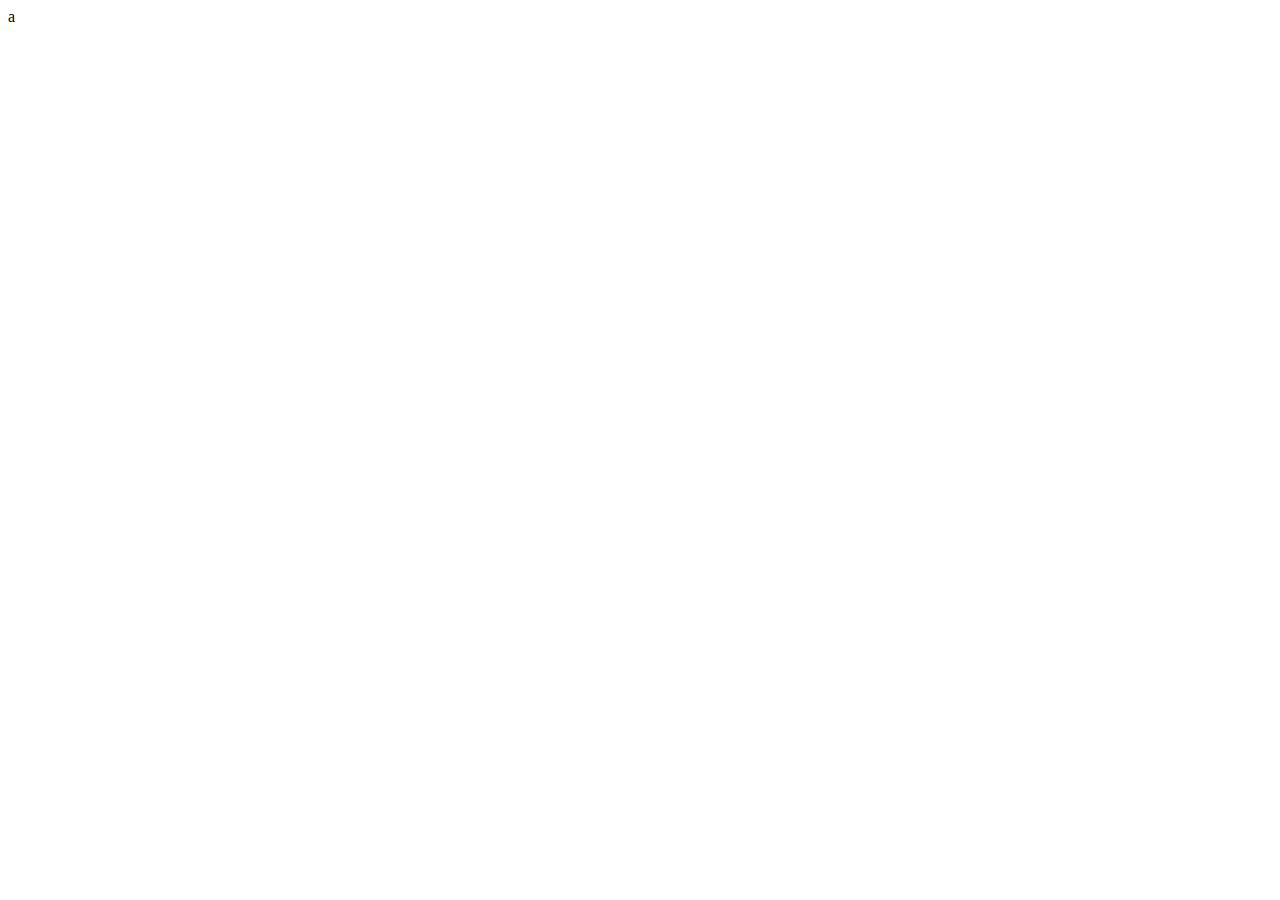
==== a.html @ d3f7e642 "init" ====
<!DOCTYPE html>
<html lang="en">
<head>
    <meta charset="UTF-8">
    <meta name="viewport" content="width=device-width, initial-scale=1.0">
    <meta http-equiv="X-UA-Compatible" content="ie=edge">
    <title>a</title>
</head>
<body>
    a
</body>
</html>
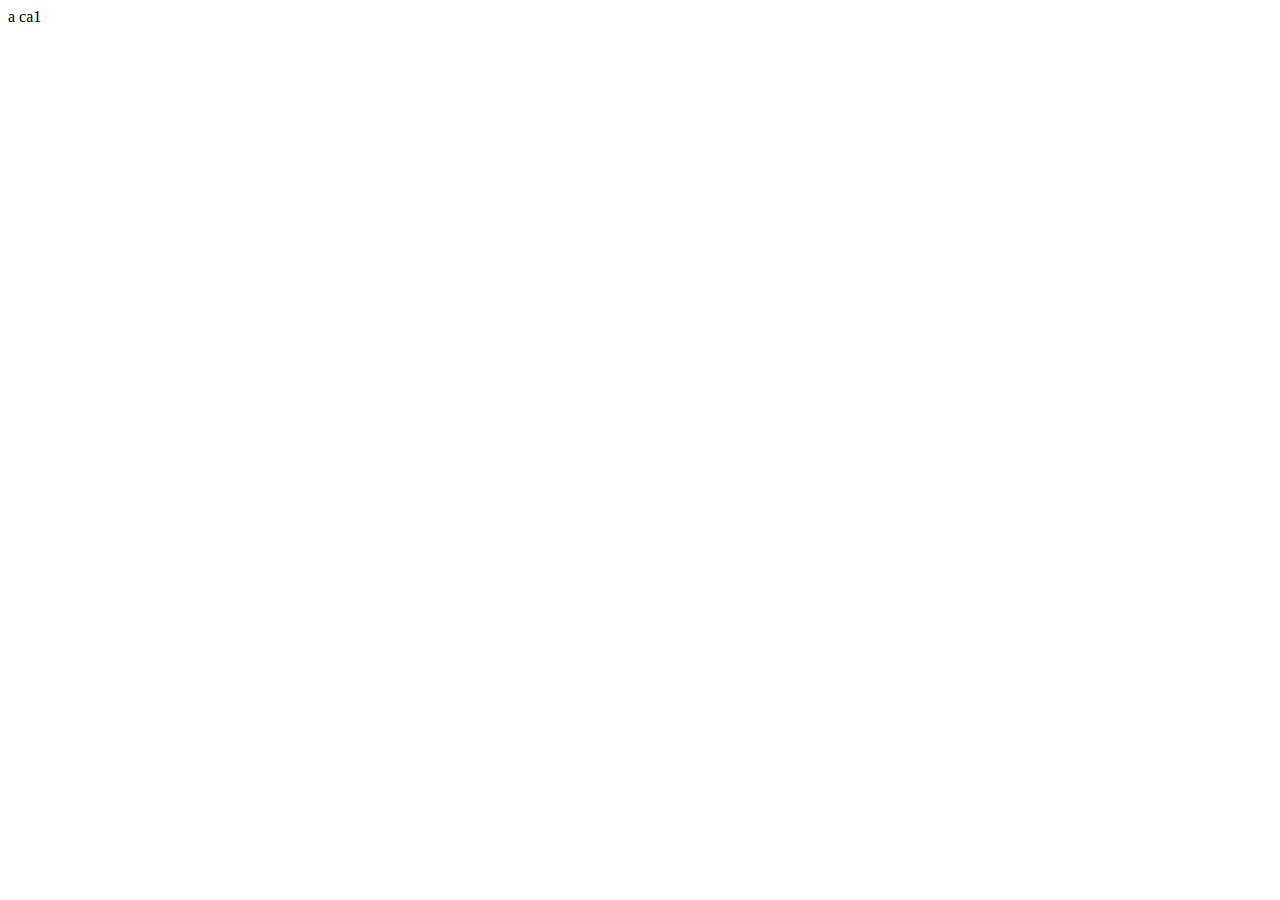
==== commit 7c549089: "ca1" ====
--- a/a.html
+++ b/a.html
@@ -8,5 +8,6 @@
 </head>
 <body>
     a
+    ca1
 </body>
 </html>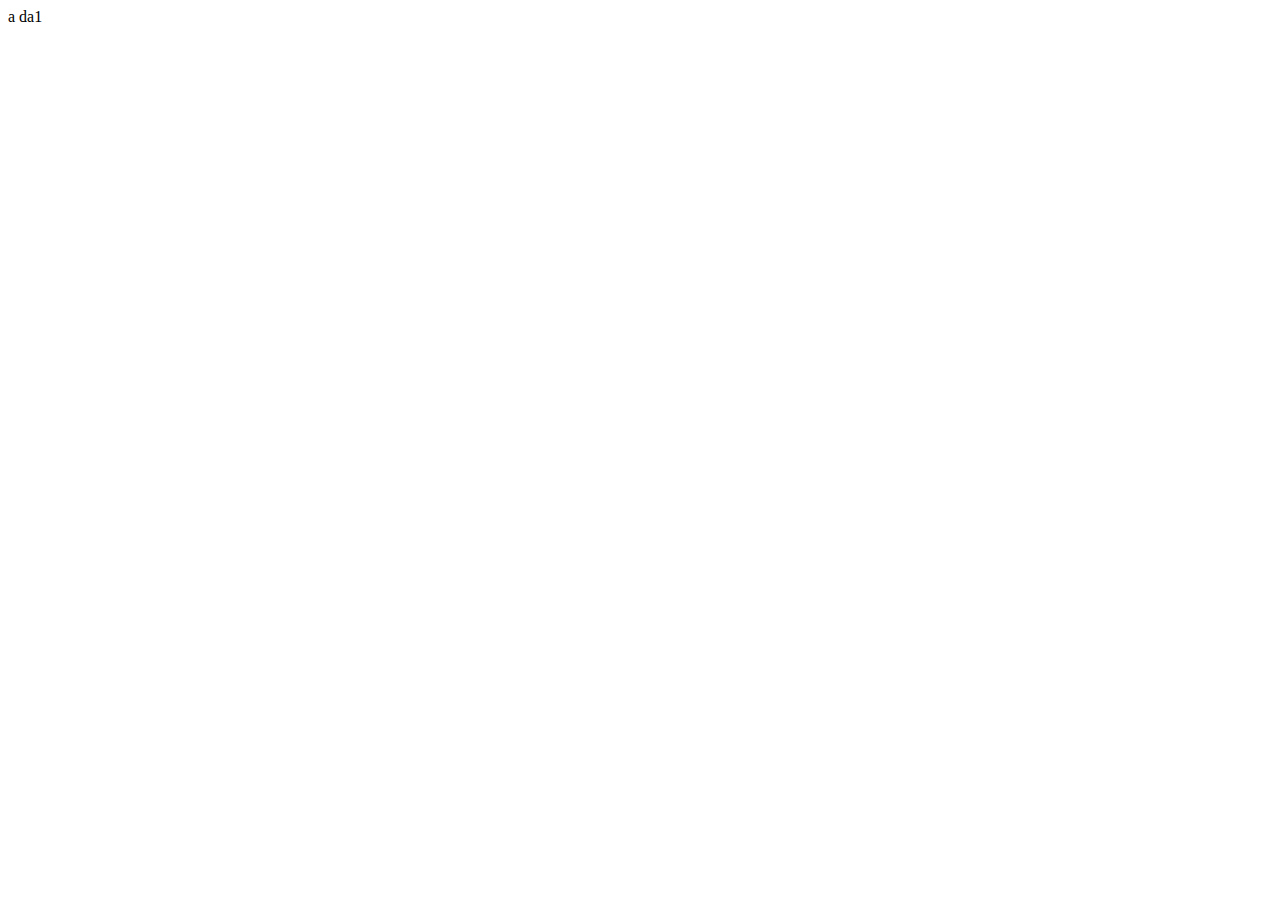
==== commit eb8d6b85: "da1" ====
--- a/a.html
+++ b/a.html
@@ -8,6 +8,6 @@
 </head>
 <body>
     a
-    ca1
+    da1
 </body>
 </html>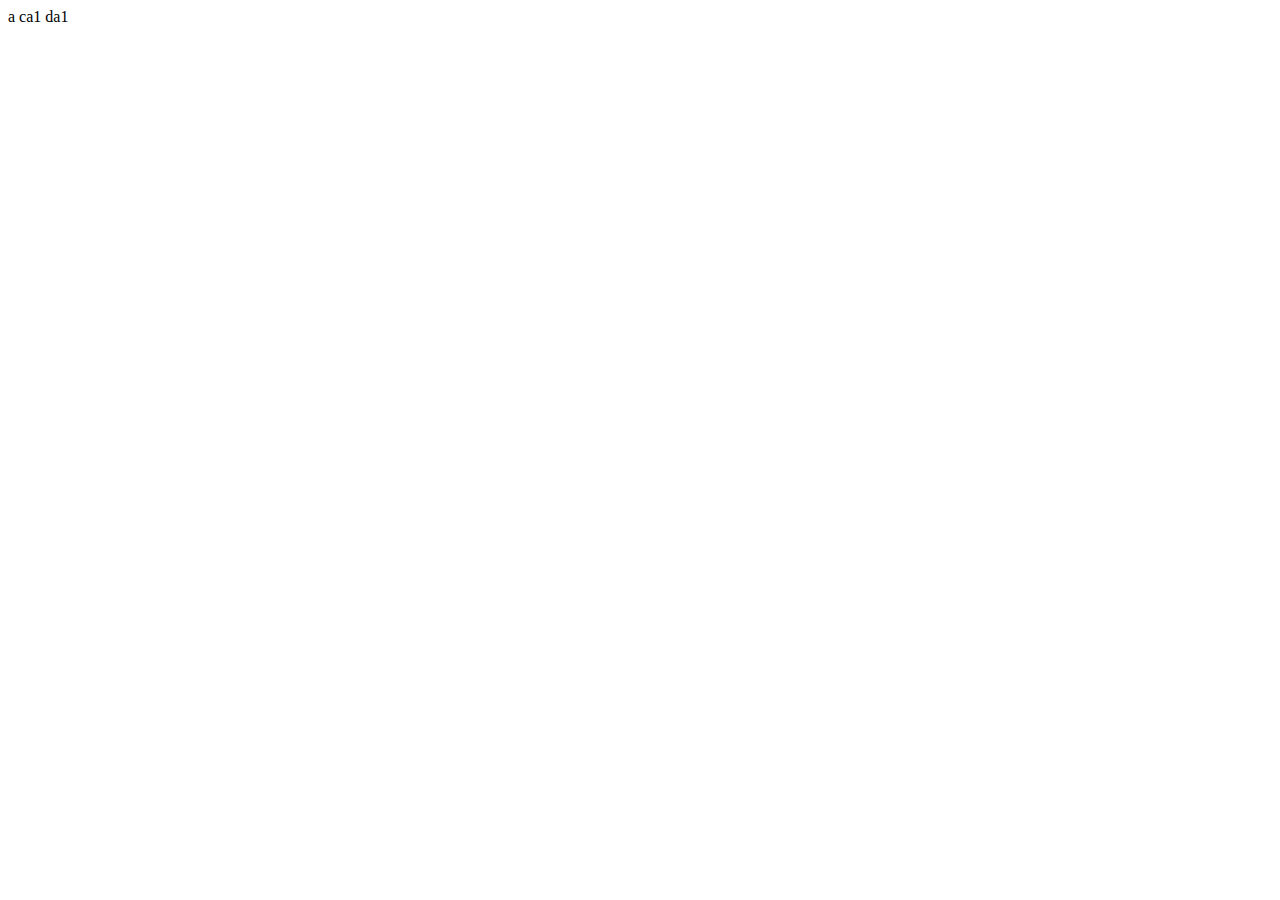
==== commit e0d38f72: "combile" ====
--- a/a.html
+++ b/a.html
@@ -8,6 +8,7 @@
 </head>
 <body>
     a
+    ca1
     da1
 </body>
 </html>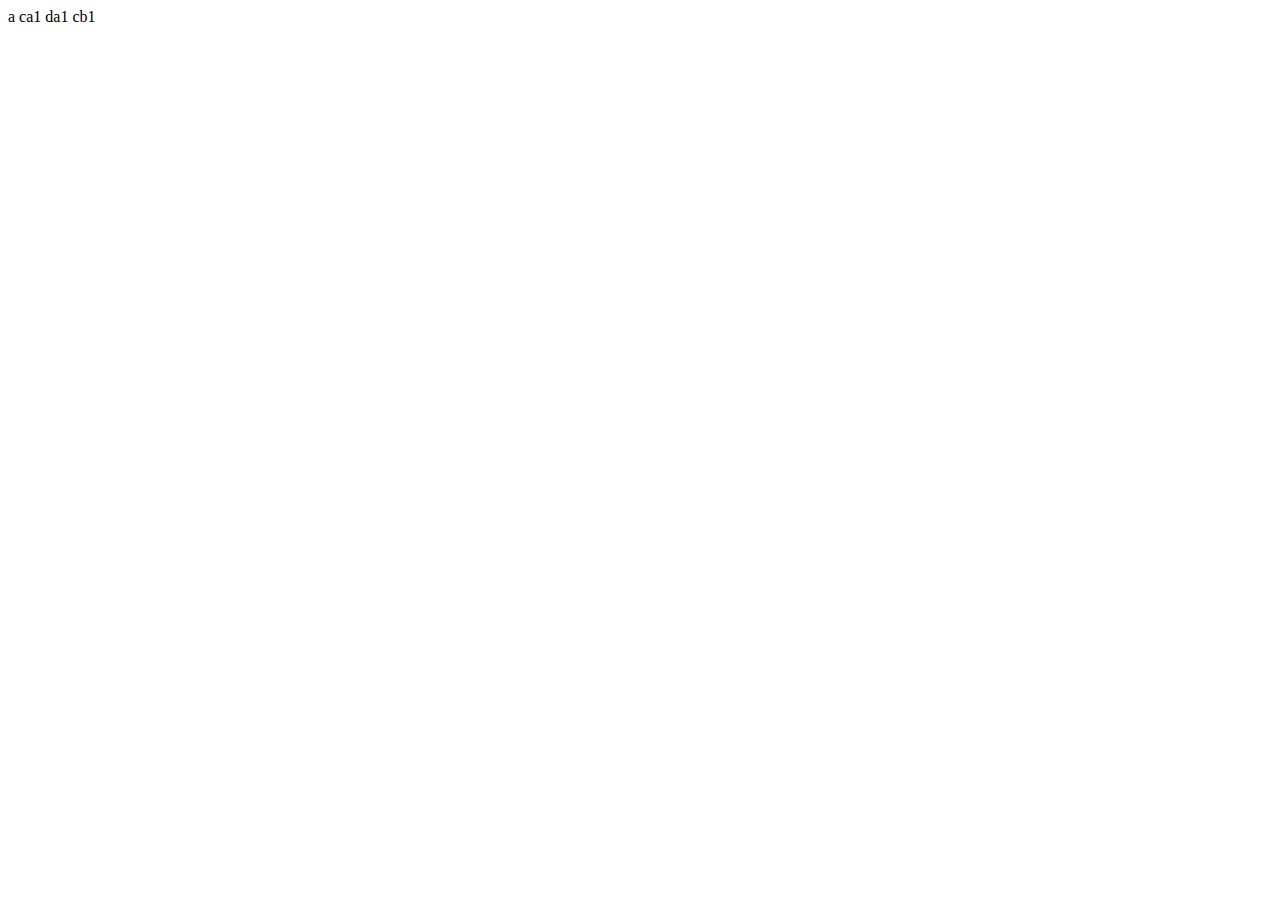
==== commit 7b23a514: "other" ====
--- a/a.html
+++ b/a.html
@@ -10,5 +10,6 @@
     a
     ca1
     da1
+    cb1
 </body>
 </html>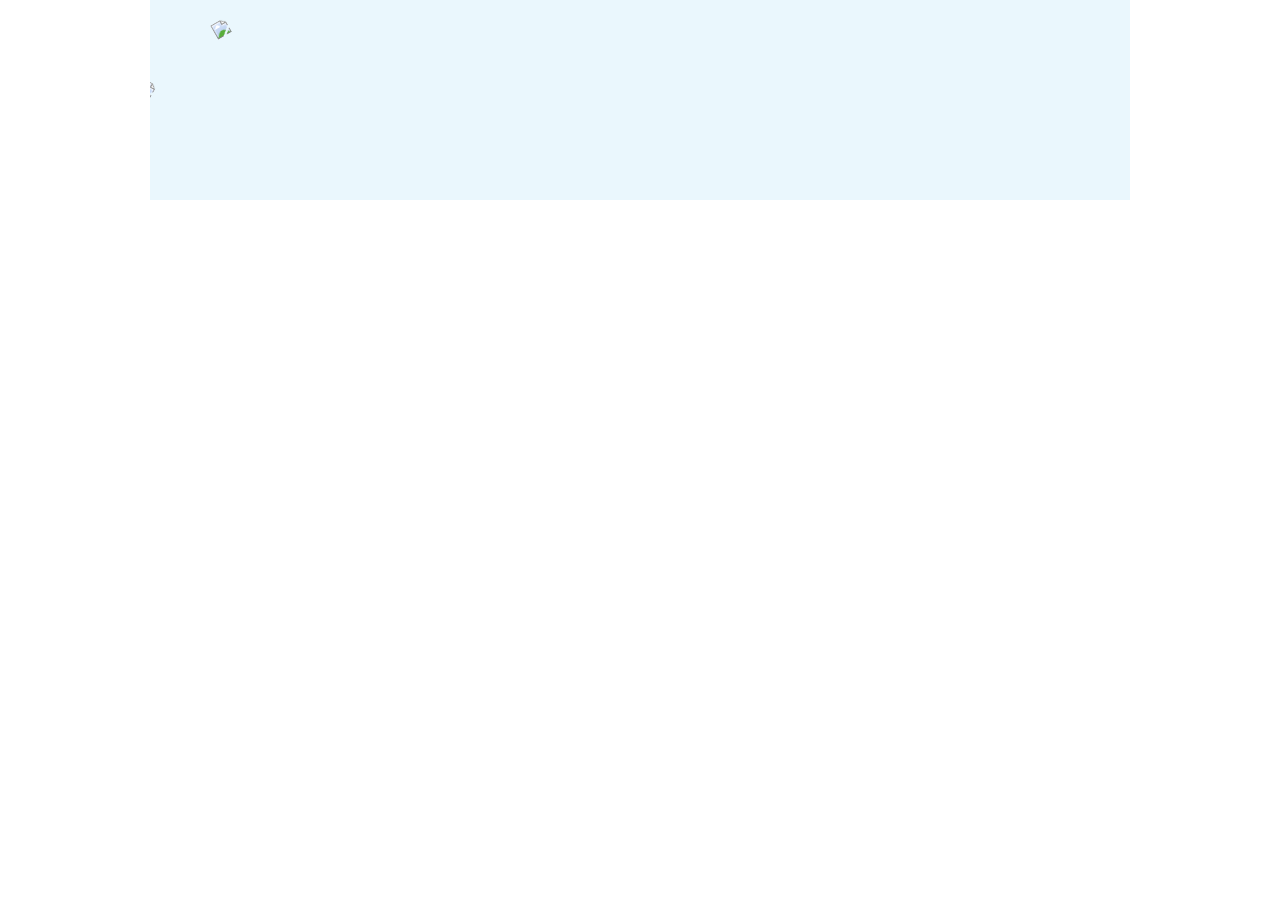
==== commit ade86c01: "feat:动画" ====
--- a/a.html
+++ b/a.html
@@ -1,15 +1,311 @@
 <!DOCTYPE html>
 <html lang="en">
+
 <head>
     <meta charset="UTF-8">
     <meta name="viewport" content="width=device-width, initial-scale=1.0">
     <meta http-equiv="X-UA-Compatible" content="ie=edge">
     <title>a</title>
+    <script src="https://cdn.bootcss.com/jquery/1.12.2/jquery.min.js"></script>
 </head>
+
 <body>
-    a
-    ca1
-    da1
-    cb1
+    <style>
+        html,
+        body,
+        div,
+        dl,
+        dt,
+        dd,
+        ul,
+        ol,
+        li,
+        h1,
+        h2,
+        h3,
+        h4,
+        h5,
+        h6,
+        pre,
+        code,
+        form,
+        fieldset,
+        legend,
+        input,
+        textarea,
+        p,
+        blockquote,
+        th,
+        td,
+        em {
+            margin: 0;
+            padding: 0;
+        }
+
+        body {
+            font-size: 12px;
+            line-height: 1.5;
+            font-family: Verdana, Simsun;
+            color: #333;
+        }
+
+        img,
+        fieldset {
+            border: 0;
+        }
+
+        a {
+            color: #0053aa;
+            text-decoration: none;
+        }
+
+        a:hover {
+            text-decoration: underline;
+        }
+
+        h1,
+        h2,
+        h3,
+        h4,
+        h5,
+        h6 {
+            font-family: Simsun, sans-serif;
+        }
+
+        .butterfly {
+            width: 980px;
+            height: 200px;
+            margin: 0 auto;
+            overflow: hidden;
+            background: #EAF7FD url("http://www.w3cplus.com/sites/default/files/bg_footer.jpg") no-repeat left bottom;
+        }
+
+        .butter1,
+        .butter2,
+        .butter3 {
+            width:50px;
+            height: 50px;
+            position: relative;
+            -webkit-animation-iteration-count: infinite;
+            -webkit-animation-timing-function: linear;
+            animation-fill-mode: both;
+        }
+
+        .butter1 {
+            -webkit-animation-name: butter1;
+            -webkit-animation-duration: 30s;
+            -webkit-transform: rotateZ(-30deg);
+        }
+
+        .butter2 {
+            -webkit-animation-name: butter2;
+            -webkit-animation-duration: 40s;
+            -webkit-transform: rotateZ(-30deg);
+        }
+
+        .butter3 {
+            -webkit-animation-name: butter3;
+            -webkit-animation-duration: 50s;
+            -webkit-transform: rotateZ(30deg);
+        }
+
+        .butterfly1,
+        .butterfly2,
+        .butterfly3 {
+            position: absolute;
+            -webkit-animation-name: x-spin;
+            -webkit-animation-iteration-count: infinite;
+            -webkit-animation-timing-function: ease-linear;
+        }
+
+        .butterfly1 {
+            height: 36px;
+            left: 40px;
+            bottom: 60px;
+            -webkit-animation-duration: 0.4s;
+        }
+
+        .butterfly2 {
+            height: 40px;
+            left: 80px;
+            bottom: 10px;
+            -webkit-animation-duration: 0.4s;
+        }
+
+        .butterfly3 {
+            height: 40px;
+            right: 60px;
+            bottom: 10px;
+            -webkit-animation-duration: 0.32s;
+        }
+
+        @-webkit-keyframes x-spin {
+            0% {
+                -webkit-transform: rotateX(0deg);
+            }
+
+            20% {
+                -webkit-transform: rotateX(80deg);
+            }
+
+            40% {
+                -webkit-transform: rotateX(130deg);
+            }
+
+            50% {
+                -webkit-transform: rotateX(180deg);
+            }
+
+            60% {
+                -webkit-transform: rotateX(210deg);
+            }
+
+            80% {
+                -webkit-transform: rotateX(270deg);
+            }
+
+            100% {
+                -webkit-transform: rotateX(360deg);
+            }
+        }
+
+        @-webkit-keyframes butter1 {
+            0% {
+                opacity: 0;
+            }
+
+            10% {
+                left: 160px;
+                bottom: 80px;
+                opacity: 1;
+            }
+
+            20% {
+                left: 240px;
+                bottom: 45px;
+            }
+
+            30% {
+                left: 400px;
+                bottom: 15px;
+            }
+
+            60% {
+                left: 720px;
+                bottom: -5px;
+            }
+
+            70% {
+                left: 800px;
+                bottom: 30px;
+            }
+
+            80% {
+                left: 840px;
+                bottom: 0px;
+                opacity: 0.6;
+            }
+
+            100% {
+                left: 900px;
+                bottom: 40px;
+                opacity: 0;
+            }
+        }
+
+        @-webkit-keyframes butter2 {
+            0% {
+                opacity: 0;
+            }
+
+            10% {
+                left: 120px;
+                bottom: 40px;
+                opacity: 1;
+            }
+
+            40% {
+                left: 180px;
+                bottom: 20px;
+            }
+
+            50% {
+                left: 360px;
+                bottom: 0px;
+            }
+
+            60% {
+                left: 600px;
+                bottom: -10px;
+            }
+
+            80% {
+                left: 640px;
+                bottom: 20px;
+                opacity: 0.6;
+            }
+
+            100% {
+                left: 860px;
+                bottom: 30px;
+                opacity: 0;
+            }
+        }
+
+        @-webkit-keyframes butter3 {
+            0% {
+                opacity: 0;
+            }
+
+            10% {
+                right: 160px;
+                bottom: 30px;
+                opacity: 1;
+            }
+
+            20% {
+                right: 200px;
+                bottom: 10px;
+            }
+
+            40% {
+                right: 400px;
+                bottom: 0px;
+            }
+
+            60% {
+                right: 620px;
+                bottom: -10px;
+            }
+
+            70% {
+                right: 700px;
+                bottom: 10px;
+                opacity: 0.6;
+            }
+
+            100% {
+                right: 840px;
+                bottom: 60px;
+                opacity: 0;
+            }
+        }
+    </style>
+    <div class="butterfly">
+        <div class="butter1">
+            <div class="butterfly1"><img src="http://www.w3cplus.com/sites/default/files/butterfly1.png" /></div>
+        </div>
+        <div class="butter2">
+            <div class="butterfly2"><img src="http://www.w3cplus.com/sites/default/files/butterfly2.png" /></div>
+        </div>
+        <div class="butter3">
+            <div class="butterfly3"><img src="http://www.w3cplus.com/sites/default/files/butterfly3.png" /></div>
+        </div>
+    </div>
+
+    <script>
+        
+    </script>
 </body>
+
 </html>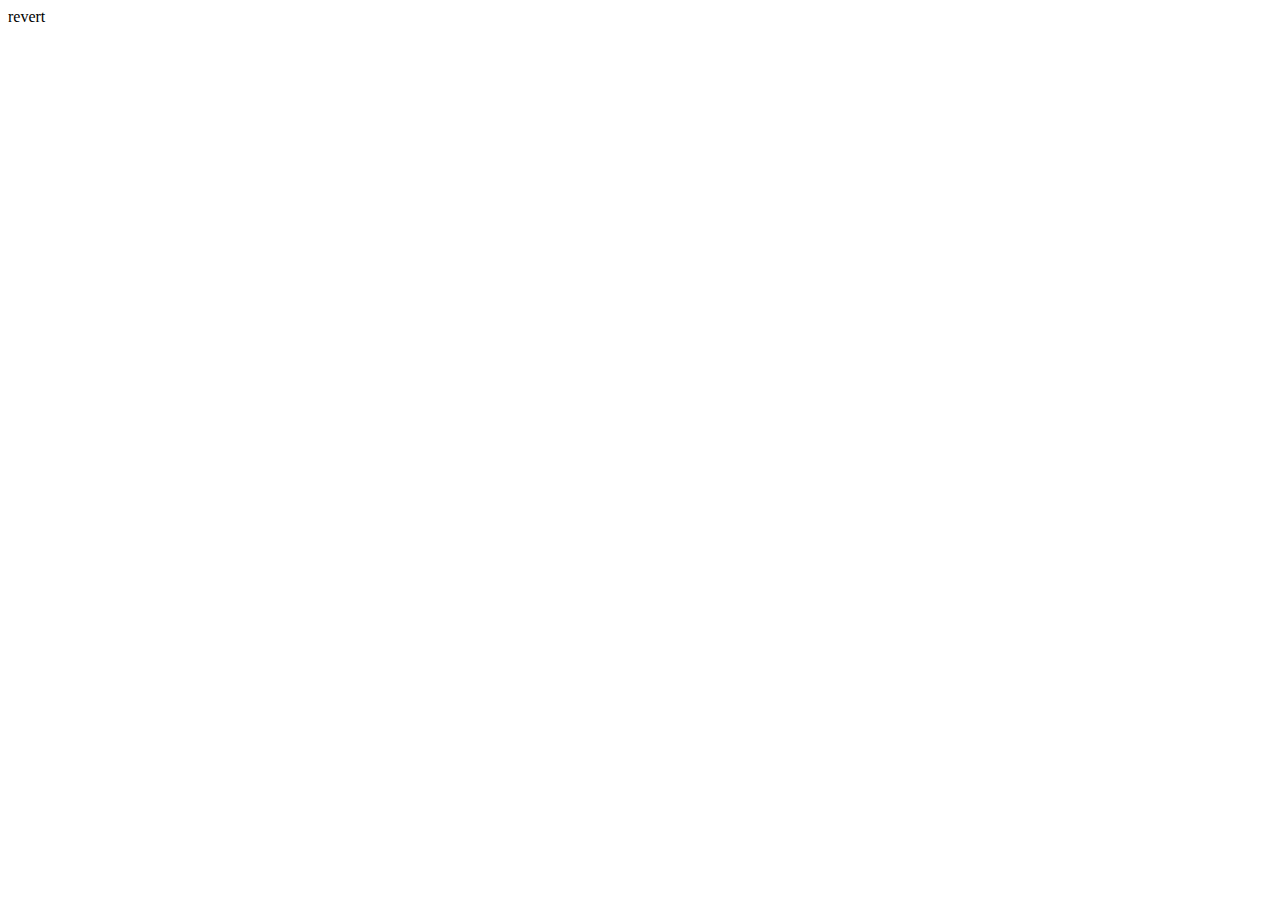
==== commit 4dd9d8a0: "clean" ====
--- a/a.html
+++ b/a.html
@@ -10,302 +10,7 @@
 </head>
 
 <body>
-    <style>
-        html,
-        body,
-        div,
-        dl,
-        dt,
-        dd,
-        ul,
-        ol,
-        li,
-        h1,
-        h2,
-        h3,
-        h4,
-        h5,
-        h6,
-        pre,
-        code,
-        form,
-        fieldset,
-        legend,
-        input,
-        textarea,
-        p,
-        blockquote,
-        th,
-        td,
-        em {
-            margin: 0;
-            padding: 0;
-        }
-
-        body {
-            font-size: 12px;
-            line-height: 1.5;
-            font-family: Verdana, Simsun;
-            color: #333;
-        }
-
-        img,
-        fieldset {
-            border: 0;
-        }
-
-        a {
-            color: #0053aa;
-            text-decoration: none;
-        }
-
-        a:hover {
-            text-decoration: underline;
-        }
-
-        h1,
-        h2,
-        h3,
-        h4,
-        h5,
-        h6 {
-            font-family: Simsun, sans-serif;
-        }
-
-        .butterfly {
-            width: 980px;
-            height: 200px;
-            margin: 0 auto;
-            overflow: hidden;
-            background: #EAF7FD url("http://www.w3cplus.com/sites/default/files/bg_footer.jpg") no-repeat left bottom;
-        }
-
-        .butter1,
-        .butter2,
-        .butter3 {
-            width:50px;
-            height: 50px;
-            position: relative;
-            -webkit-animation-iteration-count: infinite;
-            -webkit-animation-timing-function: linear;
-            animation-fill-mode: both;
-        }
-
-        .butter1 {
-            -webkit-animation-name: butter1;
-            -webkit-animation-duration: 30s;
-            -webkit-transform: rotateZ(-30deg);
-        }
-
-        .butter2 {
-            -webkit-animation-name: butter2;
-            -webkit-animation-duration: 40s;
-            -webkit-transform: rotateZ(-30deg);
-        }
-
-        .butter3 {
-            -webkit-animation-name: butter3;
-            -webkit-animation-duration: 50s;
-            -webkit-transform: rotateZ(30deg);
-        }
-
-        .butterfly1,
-        .butterfly2,
-        .butterfly3 {
-            position: absolute;
-            -webkit-animation-name: x-spin;
-            -webkit-animation-iteration-count: infinite;
-            -webkit-animation-timing-function: ease-linear;
-        }
-
-        .butterfly1 {
-            height: 36px;
-            left: 40px;
-            bottom: 60px;
-            -webkit-animation-duration: 0.4s;
-        }
-
-        .butterfly2 {
-            height: 40px;
-            left: 80px;
-            bottom: 10px;
-            -webkit-animation-duration: 0.4s;
-        }
-
-        .butterfly3 {
-            height: 40px;
-            right: 60px;
-            bottom: 10px;
-            -webkit-animation-duration: 0.32s;
-        }
-
-        @-webkit-keyframes x-spin {
-            0% {
-                -webkit-transform: rotateX(0deg);
-            }
-
-            20% {
-                -webkit-transform: rotateX(80deg);
-            }
-
-            40% {
-                -webkit-transform: rotateX(130deg);
-            }
-
-            50% {
-                -webkit-transform: rotateX(180deg);
-            }
-
-            60% {
-                -webkit-transform: rotateX(210deg);
-            }
-
-            80% {
-                -webkit-transform: rotateX(270deg);
-            }
-
-            100% {
-                -webkit-transform: rotateX(360deg);
-            }
-        }
-
-        @-webkit-keyframes butter1 {
-            0% {
-                opacity: 0;
-            }
-
-            10% {
-                left: 160px;
-                bottom: 80px;
-                opacity: 1;
-            }
-
-            20% {
-                left: 240px;
-                bottom: 45px;
-            }
-
-            30% {
-                left: 400px;
-                bottom: 15px;
-            }
-
-            60% {
-                left: 720px;
-                bottom: -5px;
-            }
-
-            70% {
-                left: 800px;
-                bottom: 30px;
-            }
-
-            80% {
-                left: 840px;
-                bottom: 0px;
-                opacity: 0.6;
-            }
-
-            100% {
-                left: 900px;
-                bottom: 40px;
-                opacity: 0;
-            }
-        }
-
-        @-webkit-keyframes butter2 {
-            0% {
-                opacity: 0;
-            }
-
-            10% {
-                left: 120px;
-                bottom: 40px;
-                opacity: 1;
-            }
-
-            40% {
-                left: 180px;
-                bottom: 20px;
-            }
-
-            50% {
-                left: 360px;
-                bottom: 0px;
-            }
-
-            60% {
-                left: 600px;
-                bottom: -10px;
-            }
-
-            80% {
-                left: 640px;
-                bottom: 20px;
-                opacity: 0.6;
-            }
-
-            100% {
-                left: 860px;
-                bottom: 30px;
-                opacity: 0;
-            }
-        }
-
-        @-webkit-keyframes butter3 {
-            0% {
-                opacity: 0;
-            }
-
-            10% {
-                right: 160px;
-                bottom: 30px;
-                opacity: 1;
-            }
-
-            20% {
-                right: 200px;
-                bottom: 10px;
-            }
-
-            40% {
-                right: 400px;
-                bottom: 0px;
-            }
-
-            60% {
-                right: 620px;
-                bottom: -10px;
-            }
-
-            70% {
-                right: 700px;
-                bottom: 10px;
-                opacity: 0.6;
-            }
-
-            100% {
-                right: 840px;
-                bottom: 60px;
-                opacity: 0;
-            }
-        }
-    </style>
-    <div class="butterfly">
-        <div class="butter1">
-            <div class="butterfly1"><img src="http://www.w3cplus.com/sites/default/files/butterfly1.png" /></div>
-        </div>
-        <div class="butter2">
-            <div class="butterfly2"><img src="http://www.w3cplus.com/sites/default/files/butterfly2.png" /></div>
-        </div>
-        <div class="butter3">
-            <div class="butterfly3"><img src="http://www.w3cplus.com/sites/default/files/butterfly3.png" /></div>
-        </div>
-    </div>
-
-    <script>
-        
-    </script>
+    revert
 </body>
 
 </html>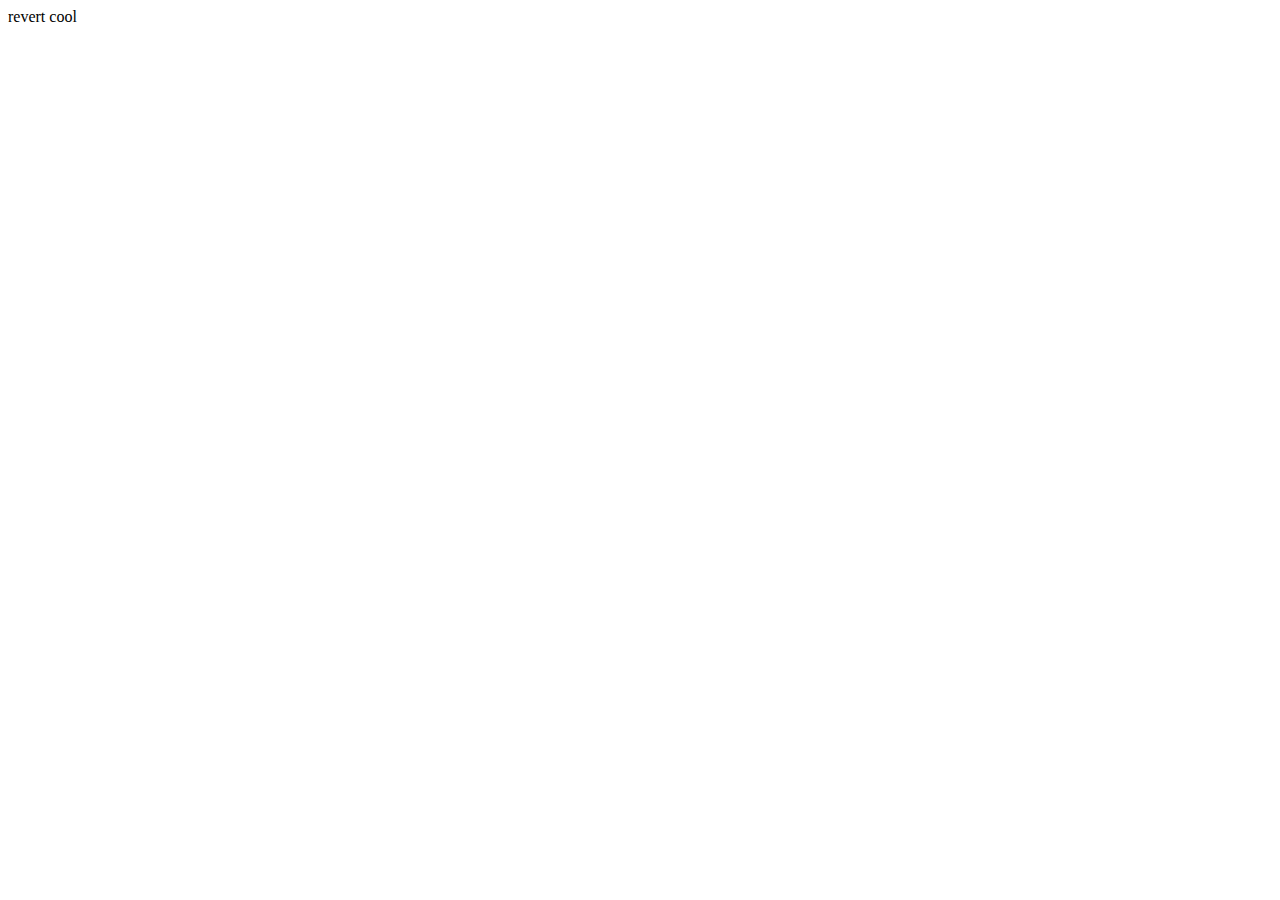
==== commit d1a58269: "cool" ====
--- a/a.html
+++ b/a.html
@@ -11,6 +11,7 @@
 
 <body>
     revert
+    cool
 </body>
 
 </html>